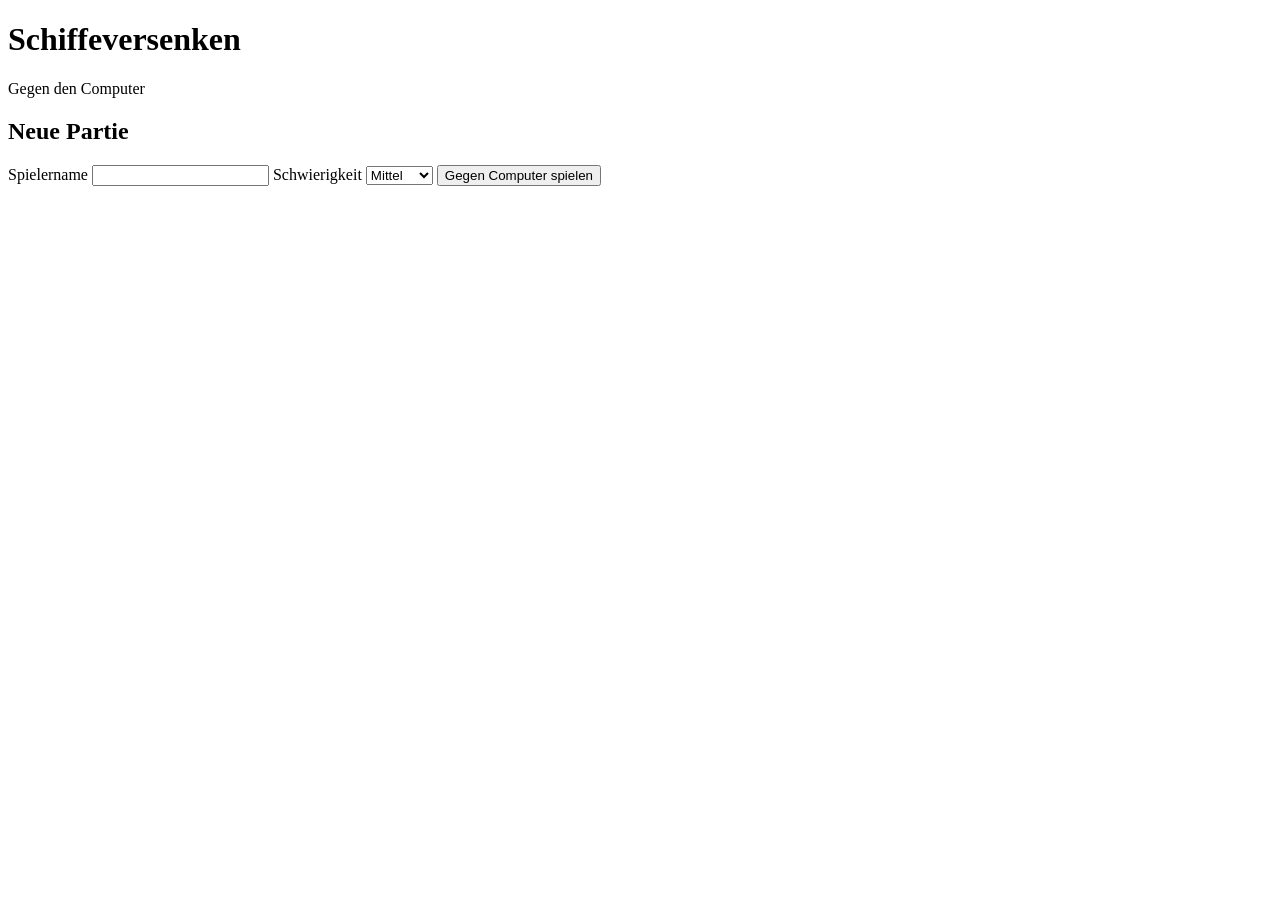
==== src/main/resources/web/index.html @ cfdf9a19 "Projektstand Schiffeversenken übernehmen" ====
<!doctype html>
<html lang="de">
<head>
    <meta charset="utf-8">
    <meta name="viewport" content="width=device-width, initial-scale=1">
    <title>Schiffeversenken</title>
    <link rel="stylesheet" href="/style.css">
    <script src="/game.js" defer></script>
</head>
<body>
<main class="game">
    <header class="game-header">
        <div>
            <h1>Schiffeversenken</h1>
            <p id="game-caption">Gegen den Computer</p>
        </div>
        <button type="button" class="play" id="play" hidden>Neu spielen</button>
    </header>
    <section id="start-screen" class="start-panel" aria-labelledby="start-heading">
        <h2 id="start-heading" tabindex="-1">Neue Partie</h2>
        <form id="start-form">
            <label for="player-name">Spielername</label>
            <input id="player-name" name="player" type="text" maxlength="60" autocomplete="nickname" required>
            <label for="difficulty">Schwierigkeit</label>
            <select id="difficulty" name="difficulty">
                <option value="LEICHT">Leicht</option>
                <option value="MITTEL" selected>Mittel</option>
                <option value="SCHWER">Schwer</option>
            </select>
            <button type="submit" class="play" id="start">Gegen Computer spielen</button>
        </form>
        <p id="start-error" class="feedback" role="status"></p>
    </section>
    <section id="setup-screen" class="setup-layout" aria-labelledby="setup-heading" hidden>
        <div class="setup-panel">
            <h2 id="setup-heading" tabindex="-1">Schiffe platzieren</h2>
            <label for="nation">Nation</label>
            <select id="nation"></select>
            <p class="setup-help">Wählen Sie ein Schiff und klicken Sie aufs Raster oder ziehen Sie es auf ein Feld.</p>
            <ul id="ship-list" class="ship-list"></ul>
            <button type="button" class="setup-button" id="orientation">Ausrichtung: waagerecht</button>
            <p id="setup-feedback" class="feedback" role="status"></p>
            <button type="button" class="play" id="finish" disabled>Platzierung abschließen</button>
        </div>
        <div class="target-panel">
            <h2 id="placement-heading">Eigenes Spielfeld</h2>
            <div id="placement" class="board target" aria-labelledby="placement-heading"></div>
        </div>
    </section>
    <div id="game-screen" class="game-layout" hidden>
        <section class="turn-panel" aria-label="Zugstatus">
            <h2 id="status" role="status">Sie sind dran</h2>
            <button type="button" id="resume" class="resume" hidden>Computerzug fortsetzen</button>
        </section>
        <section class="target-panel" aria-labelledby="target-heading">
            <h2 id="target-heading" tabindex="-1">Gegnerisches Zielraster</h2>
            <div id="target" class="board target" aria-label="Gegnerisches Zielraster"></div>
            <div class="legend">
                <span><span class="fire" aria-hidden="true">🔥</span> Schiffstreffer</span>
                <span><span class="dot" aria-hidden="true"></span> Wassertreffer</span>
            </div>
        </section>
        <aside class="sidebar">
            <section class="tablet" aria-label="Protokolltafel">
                <p id="feedback" class="feedback" aria-live="polite"></p>
                <dl class="counts">
                    <div><dt>Abgegebene Schüsse</dt><dd id="shots">0</dd></div>
                    <div><dt>Neue Treffer</dt><dd id="new-hits">0</dd></div>
                    <div><dt>Alte Treffer</dt><dd id="old-hits">0</dd></div>
                </dl>
                <section class="fleet" aria-labelledby="fleet-heading">
                    <h3 id="fleet-heading">Gegnerische Flotte</h3>
                    <p id="unknown">5 unbekannte Schiffe</p>
                    <ul id="sunk" aria-label="Versenkte Schiffe"></ul>
                </section>
            </section>
            <section class="own-panel" aria-labelledby="own-heading">
                <h2 id="own-heading">eigene Flotte</h2>
                <div id="own" class="board mini" aria-label="Minikarte der eigenen Flotte"></div>
            </section>
        </aside>
    </div>
</main>
</body>
</html>
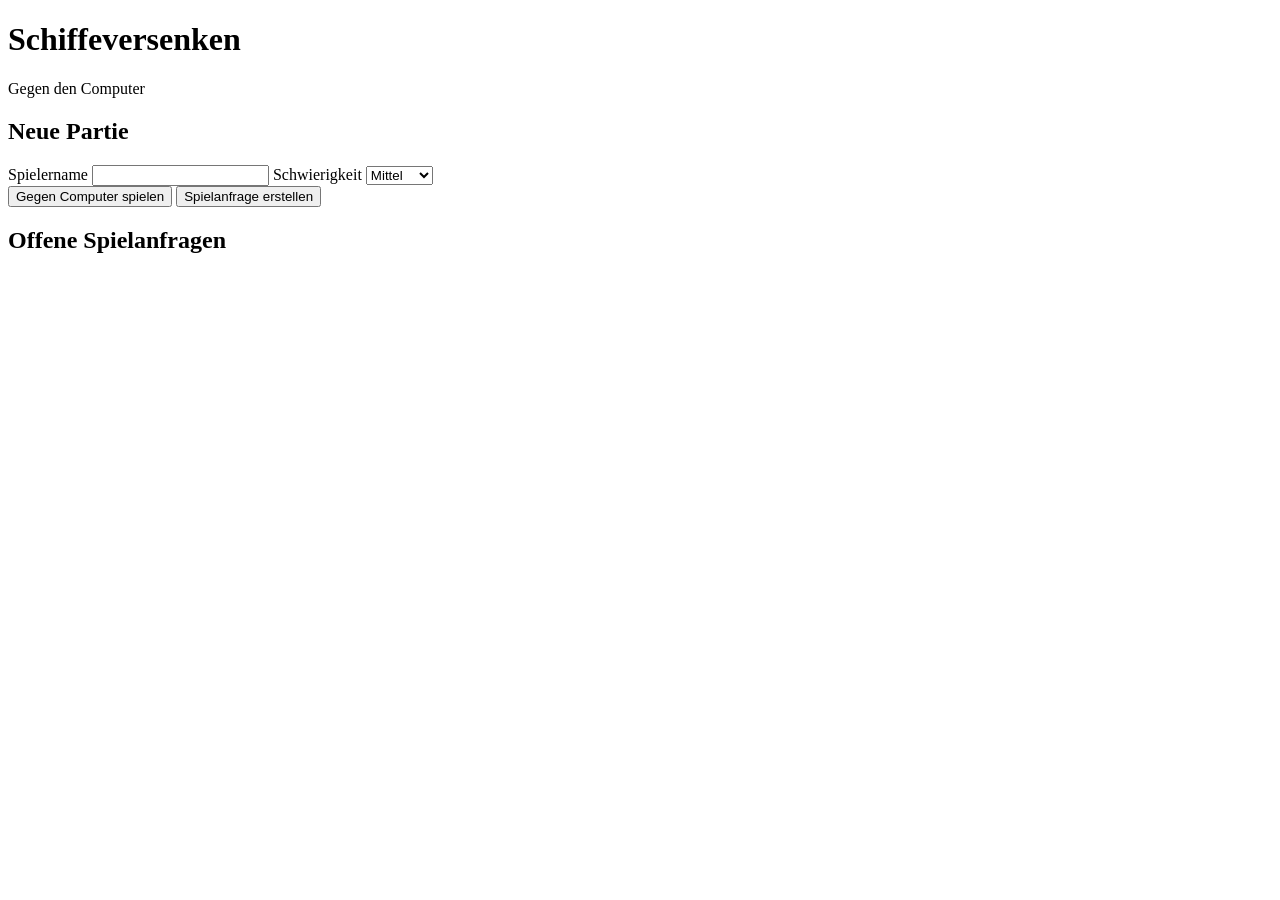
==== commit 032fb977: "Stufe 7 fertig umgesetzt" ====
--- a/src/main/resources/web/index.html
+++ b/src/main/resources/web/index.html
@@ -16,31 +16,51 @@
         </div>
         <button type="button" class="play" id="play" hidden>Neu spielen</button>
     </header>
-    <section id="start-screen" class="start-panel" aria-labelledby="start-heading">
-        <h2 id="start-heading" tabindex="-1">Neue Partie</h2>
-        <form id="start-form">
-            <label for="player-name">Spielername</label>
-            <input id="player-name" name="player" type="text" maxlength="60" autocomplete="nickname" required>
-            <label for="difficulty">Schwierigkeit</label>
-            <select id="difficulty" name="difficulty">
-                <option value="LEICHT">Leicht</option>
-                <option value="MITTEL" selected>Mittel</option>
-                <option value="SCHWER">Schwer</option>
-            </select>
-            <button type="submit" class="play" id="start">Gegen Computer spielen</button>
-        </form>
-        <p id="start-error" class="feedback" role="status"></p>
-    </section>
+    <div id="start-screen" class="start-layout">
+        <section class="start-panel" aria-labelledby="start-heading">
+            <h2 id="start-heading" tabindex="-1">Neue Partie</h2>
+            <form id="start-form">
+                <label for="player-name">Spielername</label>
+                <input id="player-name" name="player" type="text" maxlength="60" autocomplete="nickname" required>
+                <label for="difficulty">Schwierigkeit</label>
+                <select id="difficulty" name="difficulty">
+                    <option value="LEICHT">Leicht</option>
+                    <option value="MITTEL" selected>Mittel</option>
+                    <option value="SCHWER">Schwer</option>
+                </select>
+                <div class="start-actions">
+                    <button type="submit" class="play" id="start">Gegen Computer spielen</button>
+                    <button type="submit" class="setup-button" id="create-request">Spielanfrage erstellen</button>
+                </div>
+            </form>
+            <p id="waiting-for-opponent" class="start-message" role="status" hidden>Warten auf einen Gegner</p>
+            <p id="start-error" class="feedback" role="status"></p>
+        </section>
+        <section class="requests-panel" aria-labelledby="requests-heading">
+            <h2 id="requests-heading">Offene Spielanfragen</h2>
+            <p id="requests-empty" class="start-message" role="status" hidden>Keine offenen Spielanfragen</p>
+            <p id="requests-error" class="start-message" role="status"></p>
+            <table id="requests-table" hidden>
+                <thead><tr><th scope="col">Name</th><th scope="col">Schwierigkeit</th><th scope="col">Wartet seit</th><th scope="col">Aktion</th></tr></thead>
+                <tbody id="requests-list"></tbody>
+            </table>
+        </section>
+    </div>
     <section id="setup-screen" class="setup-layout" aria-labelledby="setup-heading" hidden>
         <div class="setup-panel">
             <h2 id="setup-heading" tabindex="-1">Schiffe platzieren</h2>
+            <p id="placement-timer" class="countdown" hidden></p>
             <label for="nation">Nation</label>
             <select id="nation"></select>
             <p class="setup-help">Wählen Sie ein Schiff und klicken Sie aufs Raster oder ziehen Sie es auf ein Feld.</p>
             <ul id="ship-list" class="ship-list"></ul>
             <button type="button" class="setup-button" id="orientation">Ausrichtung: waagerecht</button>
             <p id="setup-feedback" class="feedback" role="status"></p>
-            <button type="button" class="play" id="finish" disabled>Platzierung abschließen</button>
+            <div class="placement-actions">
+                <button type="button" class="setup-button" id="random-all">Flotte zufällig setzen</button>
+                <button type="button" class="setup-button" id="random-remaining" hidden>fehlende Schiffe ergänzen</button>
+                <button type="button" class="play" id="finish" disabled>Platzierung abschließen</button>
+            </div>
         </div>
         <div class="target-panel">
             <h2 id="placement-heading">Eigenes Spielfeld</h2>
@@ -50,34 +70,43 @@
     <div id="game-screen" class="game-layout" hidden>
         <section class="turn-panel" aria-label="Zugstatus">
             <h2 id="status" role="status">Sie sind dran</h2>
+            <p id="shot-timer" class="countdown" hidden></p>
             <button type="button" id="resume" class="resume" hidden>Computerzug fortsetzen</button>
         </section>
-        <section class="target-panel" aria-labelledby="target-heading">
-            <h2 id="target-heading" tabindex="-1">Gegnerisches Zielraster</h2>
-            <div id="target" class="board target" aria-label="Gegnerisches Zielraster"></div>
-            <div class="legend">
-                <span><span class="fire" aria-hidden="true">🔥</span> Schiffstreffer</span>
-                <span><span class="dot" aria-hidden="true"></span> Wassertreffer</span>
-            </div>
-        </section>
+        <div class="battle-boards">
+            <section class="target-panel" aria-labelledby="target-heading">
+                <h2 id="target-heading" tabindex="-1">Gegnerische Flotte</h2>
+                <div id="target" class="board target" aria-labelledby="target-heading"></div>
+            </section>
+            <section class="target-panel" aria-labelledby="own-heading">
+                <h2 id="own-heading">eigene Flotte</h2>
+                <div id="own" class="board own-board" aria-label="Eigenes Spielfeld"></div>
+            </section>
+        </div>
         <aside class="sidebar">
             <section class="tablet" aria-label="Protokolltafel">
                 <p id="feedback" class="feedback" aria-live="polite"></p>
                 <dl class="counts">
                     <div><dt>Abgegebene Schüsse</dt><dd id="shots">0</dd></div>
                     <div><dt>Neue Treffer</dt><dd id="new-hits">0</dd></div>
-                    <div><dt>Alte Treffer</dt><dd id="old-hits">0</dd></div>
+                    <div><dt>Redundante Treffer</dt><dd id="old-hits">0</dd></div>
                 </dl>
-                <section class="fleet" aria-labelledby="fleet-heading">
-                    <h3 id="fleet-heading">Gegnerische Flotte</h3>
-                    <p id="unknown">5 unbekannte Schiffe</p>
-                    <ul id="sunk" aria-label="Versenkte Schiffe"></ul>
-                </section>
+                <div class="fleet-columns">
+                    <section class="fleet" aria-labelledby="opponent-fleet-heading">
+                        <h2 id="opponent-fleet-heading">Gegnerische Flotte</h2>
+                        <p id="unknown">5 unbekannte Schiffe</p>
+                        <ul id="sunk" class="fleet-list" aria-label="Versenkte Schiffe"></ul>
+                    </section>
+                    <section class="fleet" aria-labelledby="own-fleet-heading">
+                        <h2 id="own-fleet-heading">Eigene Flotte</h2>
+                        <ul id="own-fleet" class="fleet-list"></ul>
+                    </section>
+                </div>
             </section>
-            <section class="own-panel" aria-labelledby="own-heading">
-                <h2 id="own-heading">eigene Flotte</h2>
-                <div id="own" class="board mini" aria-label="Minikarte der eigenen Flotte"></div>
-            </section>
+            <div class="legend">
+                <span><span class="fire" aria-hidden="true">🔥</span> Schiffstreffer</span>
+                <span><span class="dot" aria-hidden="true"></span> Wassertreffer</span>
+            </div>
         </aside>
     </div>
 </main>
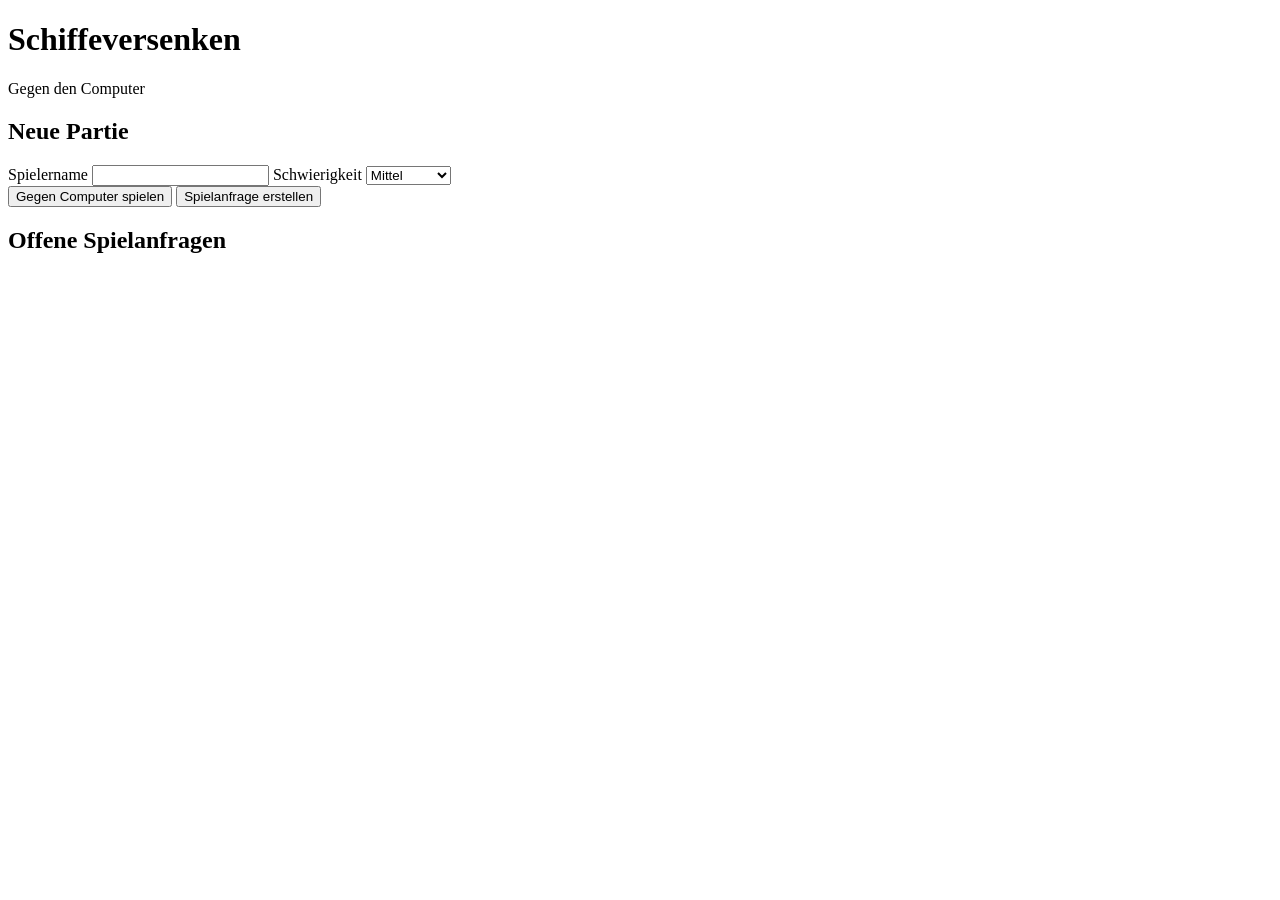
==== commit c5f1eeb0: "Funktionierendes Anwendung mit Abspann" ====
--- a/src/main/resources/web/index.html
+++ b/src/main/resources/web/index.html
@@ -24,6 +24,7 @@
                 <input id="player-name" name="player" type="text" maxlength="60" autocomplete="nickname" required>
                 <label for="difficulty">Schwierigkeit</label>
                 <select id="difficulty" name="difficulty">
+                    <option value="SEHR_LEICHT">Sehr leicht</option>
                     <option value="LEICHT">Leicht</option>
                     <option value="MITTEL" selected>Mittel</option>
                     <option value="SCHWER">Schwer</option>
@@ -52,24 +53,31 @@
             <p id="placement-timer" class="countdown" hidden></p>
             <label for="nation">Nation</label>
             <select id="nation"></select>
-            <p class="setup-help">Wählen Sie ein Schiff und klicken Sie aufs Raster oder ziehen Sie es auf ein Feld.</p>
+            <p class="setup-help">Wähle ein Schiff und klicke aufs Raster oder zieh es auf ein Feld.</p>
             <ul id="ship-list" class="ship-list"></ul>
-            <button type="button" class="setup-button" id="orientation">Ausrichtung: waagerecht</button>
-            <p id="setup-feedback" class="feedback" role="status"></p>
+        </div>
+        <div class="target-panel">
+            <div class="placement-heading">
+                <h2 id="placement-heading">Eigenes Spielfeld</h2>
+                <button type="button" class="setup-button orientation-button" id="orientation" aria-label="Ausrichtung: Waagerecht">
+                    <span class="orientation-icon" aria-hidden="true">↔</span>
+                    <span class="orientation-label">Waagerecht</span>
+                </button>
+            </div>
+            <div id="placement" class="board target" aria-labelledby="placement-heading"></div>
             <div class="placement-actions">
-                <button type="button" class="setup-button" id="random-all">Flotte zufällig setzen</button>
-                <button type="button" class="setup-button" id="random-remaining" hidden>fehlende Schiffe ergänzen</button>
+                <div class="placement-random">
+                    <button type="button" class="setup-button" id="random-all">Flotte zufällig setzen</button>
+                    <button type="button" class="setup-button" id="random-remaining" hidden>Fehlende Schiffe ergänzen</button>
+                </div>
+                <p id="setup-feedback" class="feedback" role="status"></p>
                 <button type="button" class="play" id="finish" disabled>Platzierung abschließen</button>
             </div>
-        </div>
-        <div class="target-panel">
-            <h2 id="placement-heading">Eigenes Spielfeld</h2>
-            <div id="placement" class="board target" aria-labelledby="placement-heading"></div>
         </div>
     </section>
     <div id="game-screen" class="game-layout" hidden>
         <section class="turn-panel" aria-label="Zugstatus">
-            <h2 id="status" role="status">Sie sind dran</h2>
+            <h2 id="status" role="status">Du bist drain</h2>
             <p id="shot-timer" class="countdown" hidden></p>
             <button type="button" id="resume" class="resume" hidden>Computerzug fortsetzen</button>
         </section>
@@ -86,19 +94,22 @@
         <aside class="sidebar">
             <section class="tablet" aria-label="Protokolltafel">
                 <p id="feedback" class="feedback" aria-live="polite"></p>
-                <dl class="counts">
-                    <div><dt>Abgegebene Schüsse</dt><dd id="shots">0</dd></div>
-                    <div><dt>Neue Treffer</dt><dd id="new-hits">0</dd></div>
-                    <div><dt>Redundante Treffer</dt><dd id="old-hits">0</dd></div>
-                </dl>
                 <div class="fleet-columns">
                     <section class="fleet" aria-labelledby="opponent-fleet-heading">
                         <h2 id="opponent-fleet-heading">Gegnerische Flotte</h2>
+                        <dl class="counts">
+                            <div><dt>Abgegebene Schüsse</dt><dd id="opponent-shots">0</dd></div>
+                            <div><dt>Treffer</dt><dd id="opponent-hits">0</dd></div>
+                        </dl>
                         <p id="unknown">5 unbekannte Schiffe</p>
                         <ul id="sunk" class="fleet-list" aria-label="Versenkte Schiffe"></ul>
                     </section>
-                    <section class="fleet" aria-labelledby="own-fleet-heading">
+                    <section class="fleet player-fleet" aria-labelledby="own-fleet-heading">
                         <h2 id="own-fleet-heading">Eigene Flotte</h2>
+                        <dl class="counts">
+                            <div><dt>Abgegebene Schüsse</dt><dd id="shots">0</dd></div>
+                            <div><dt>Treffer</dt><dd id="hits">0</dd></div>
+                        </dl>
                         <ul id="own-fleet" class="fleet-list"></ul>
                     </section>
                 </div>
@@ -110,5 +121,16 @@
         </aside>
     </div>
 </main>
+<dialog id="result-dialog" class="result-dialog" aria-labelledby="result-heading">
+    <h2 id="result-heading" class="result-heading"></h2>
+    <ul id="result-fleet" class="result-fleet" aria-label="Wiederholung der Schlacht"></ul>
+    <div class="result-water" aria-hidden="true"></div>
+    <div class="result-details">
+        <form method="dialog">
+            <button type="button" class="setup-button" id="result-replay">Abspann erneut abspielen</button>
+            <button type="submit" class="play" autofocus>Spielfeld ansehen</button>
+        </form>
+    </div>
+</dialog>
 </body>
 </html>
